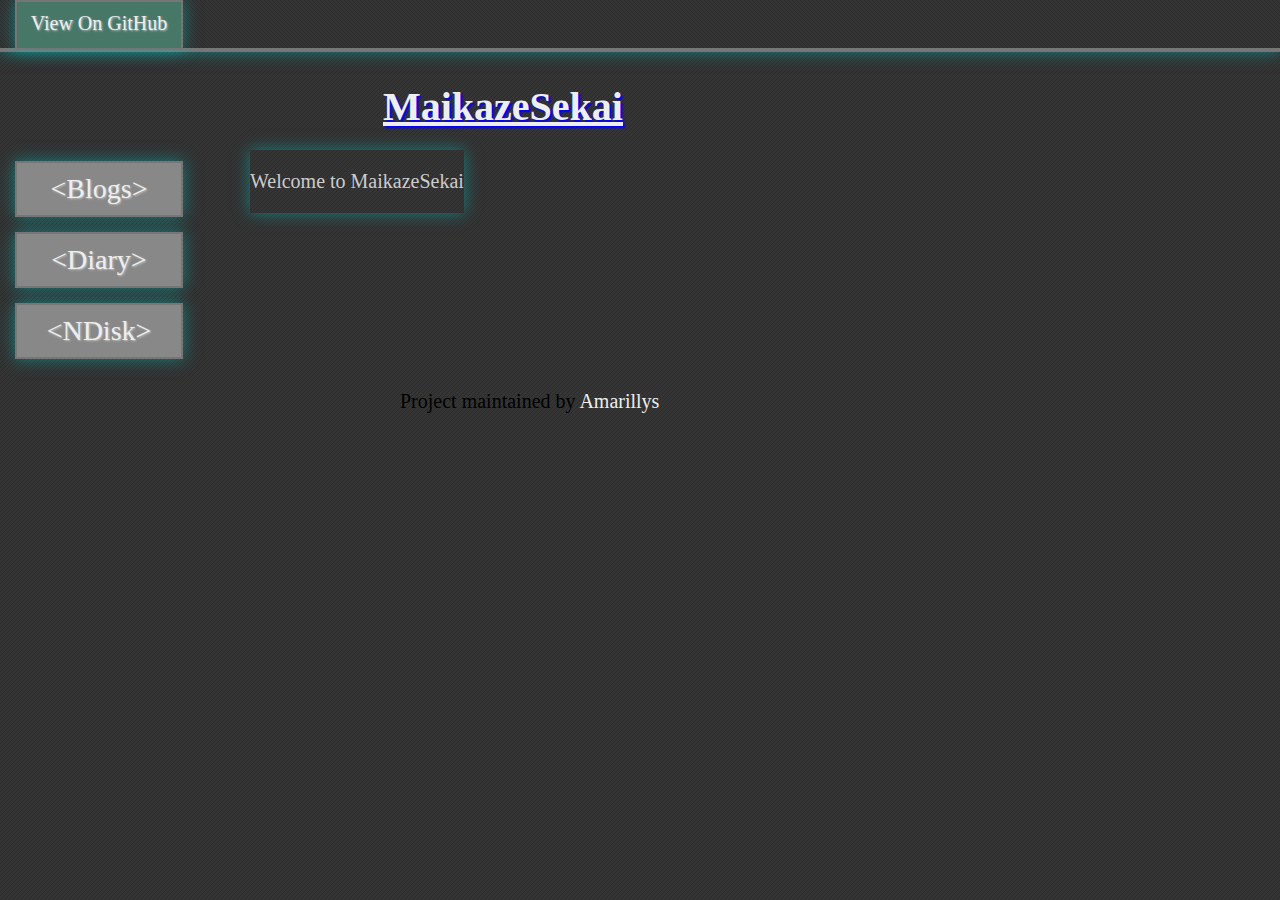
==== diary/index.html @ cc1be96f "Never Alone" ====
<!doctype html>
<html>
  <head>
    <meta charset="utf-8">  
    <link rel="stylesheet" href="../style/main.css">
  </head>  
  <body>
  <div class="HeaderBar">
    <nav>
      <div class="HeaderBtn"><a href="https://github.com/Amarillys" target="_blank">View On GitHub</a></div>
    </nav> 
  </div>
  <main>  
      <h1 class="title" onmouseover="this.className='OnTitle'" onmouseout="this.className='LeftTitle'">　　<u>MaikazeSekai</u></h1>
      <div onmouseover="this.className='OnMenu'" onmouseout="this.className='OutMenu'" class="MenuBtn"><a href="blog">&lt;Blogs&gt;</a></div>      
      <div onmouseover="this.className='OnMenu'" onmouseout="this.className='OutMenu'" class="MenuBtn"><a href="diary/index.html">&lt;Diary&gt;</a></div>
      <div onmouseover="this.className='OnMenu'" onmouseout="this.className='OutMenu'" class="MenuBtn"><a href="http://nscripter.ys168.com" target="_blank">&lt;NDisk&gt;</a></div>
      <div class="essay">
         <p>Welcome to MaikazeSekai</p>
      </div>
    <br>
    <span style="margin-left:400px" class="credits left">Project maintained by <a href="https://github.com/Amarillys">Amarillys</a></span>
  <main>
  </body>
</html>
---- style/main.css ----
﻿body {
    background-image: url(../image/mbg.gif);    
    background-origin: padding-box;
    background-size: auto;
    font-family:cambria, consolas, tahoma;
    margin:0px;  
    font-size:15pt;    
}

nav {
    background-image: url(../image/nav-bg.gif);    
    background-origin: padding-box;
    background-size: auto;
}

.HeaderBar {
    background-attachment: scroll;
    background-clip: border-box;
    background-color: #535353;
    background-image: url(../image/nav-bg.gif);
    background-origin: padding-box;
    background-size: auto;
    border-bottom-color: #767676;
    border-bottom-style: solid;
    border-bottom-width: 4px;
    margin:0px;
    font-size:15pt;
    height:48px;
}

.HeaderBtn {
    background-color: #477767;
    border:2px;
    border-style:solid;
    border-color:#767676;
    color: #eee;
    float:left;
    height:28px;
    margin-left:15px;
    padding:10px;
    padding-bottom:8px;
    text-align: center;    
    text-shadow: silver 1px 1px 2px;
    width:144px;
    
}

.MenuBtn ,.OutMenu {
    background-color:#888;
    border:2px;
    border-style:solid;
    border-color:#767676;
    font-size:28px;
    margin-left:15px;
    margin-right:15px;
    margin-top:15px;
    margin-bottom:8px;
    padding:10px;
    position:relative;
    text-align:center;
    text-shadow: silver 1px 1px 2px;
    width:144px;
    height:32px;
}

a {
    color:#eee;
    text-decoration: none;
}

u {    
}

div {
  -webkit-box-shadow:0 0 15px rgba(0, 204, 204, .5);  
  -moz-box-shadow:0 0 15px rgba(0, 204, 204, .5);  
  box-shadow:0 0 15px rgba(0, 204, 204, .5);  
}

.essay {
    color:#ccc;
    top:150px;
    left:250px;
    position:absolute;
}

.OnMenu {
    background-color:#aaa;
    border:2px;
    border-style:solid;
    border-color:#767676;
    color:#0f0;
    font-size:28px;
    margin-left:18px;
    margin-right:15px;
    margin-top:15px;
    margin-bottom:10px;
    padding:10px;
    position:relative;
    text-align:center;
    text-shadow: silver 1px 1px 2px;
    
    width:144px;
    height:32px;
        
    -webkit-box-shadow:0 0 45px rgba(0, 204, 204, .8);  
    -moz-box-shadow:0 0 45x rgba(0, 204, 204, .8);  
    box-shadow:0 0 45px rgba(0, 204, 204, .8);  
}

.title ,.LeftTitle {
    color:#eee;
    margin-left:303px;
    text-shadow: blue 2px 2px 2px;
    width: 400px;
}

.OnTitle {
    color:#ccc;
    margin-left:303px;
    text-shadow: blue 2px 2px 3px;
} 

main {    
}
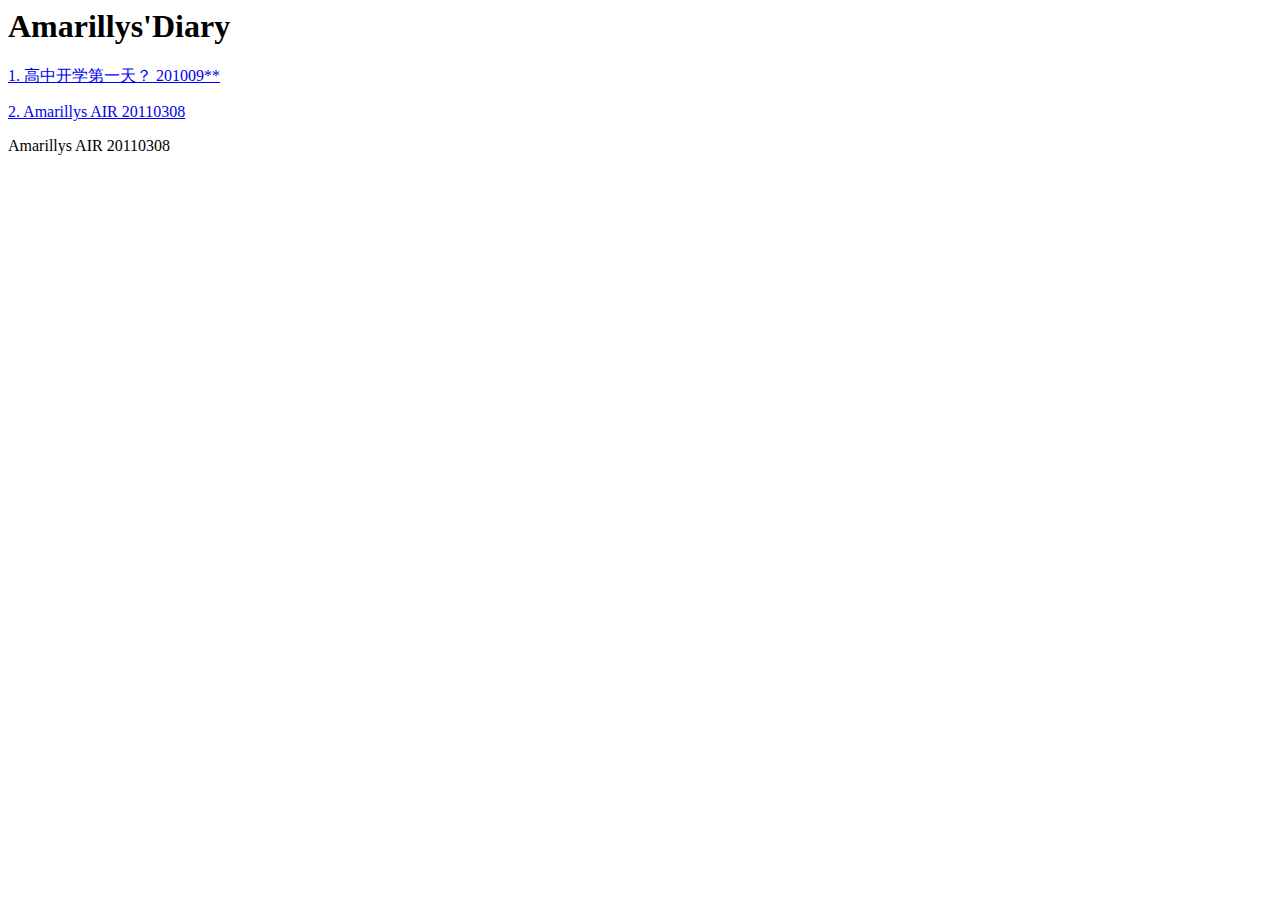
==== commit c6ef51ee: "diary update" ====
--- a/diary/index.html
+++ b/diary/index.html
@@ -1,25 +1,13 @@
-<!doctype html>
 <html>
-  <head>
-    <meta charset="utf-8">  
-    <link rel="stylesheet" href="../style/main.css">
-  </head>  
-  <body>
-  <div class="HeaderBar">
-    <nav>
-      <div class="HeaderBtn"><a href="https://github.com/Amarillys" target="_blank">View On GitHub</a></div>
-    </nav> 
-  </div>
-  <main>  
-      <h1 class="title" onmouseover="this.className='OnTitle'" onmouseout="this.className='LeftTitle'">　　<u>MaikazeSekai</u></h1>
-      <div onmouseover="this.className='OnMenu'" onmouseout="this.className='OutMenu'" class="MenuBtn"><a href="blog">&lt;Blogs&gt;</a></div>      
-      <div onmouseover="this.className='OnMenu'" onmouseout="this.className='OutMenu'" class="MenuBtn"><a href="diary/index.html">&lt;Diary&gt;</a></div>
-      <div onmouseover="this.className='OnMenu'" onmouseout="this.className='OutMenu'" class="MenuBtn"><a href="http://nscripter.ys168.com" target="_blank">&lt;NDisk&gt;</a></div>
-      <div class="essay">
-         <p>Welcome to MaikazeSekai</p>
-      </div>
-    <br>
-    <span style="margin-left:400px" class="credits left">Project maintained by <a href="https://github.com/Amarillys">Amarillys</a></span>
-  <main>
-  </body>
-</html>
+<head>
+<meta charset="Utf-8"/>
+<title>Amarillys'Diary'</title>
+<link rel="stylesheet" href="common/style.css"/>
+</head>
+<body background="common/bg.png">
+<h1>Amarillys'Diary</h1>
+<p><a color = "#bbffbb" target="_blank" href = "201009.html">1. 高中开学第一天？ 201009**</a></p>
+<p><a color = "#bbffbb" target="_blank" href = "20110308.html">2. Amarillys AIR 20110308</a></p>
+Amarillys AIR 20110308
+</body>
+</html>